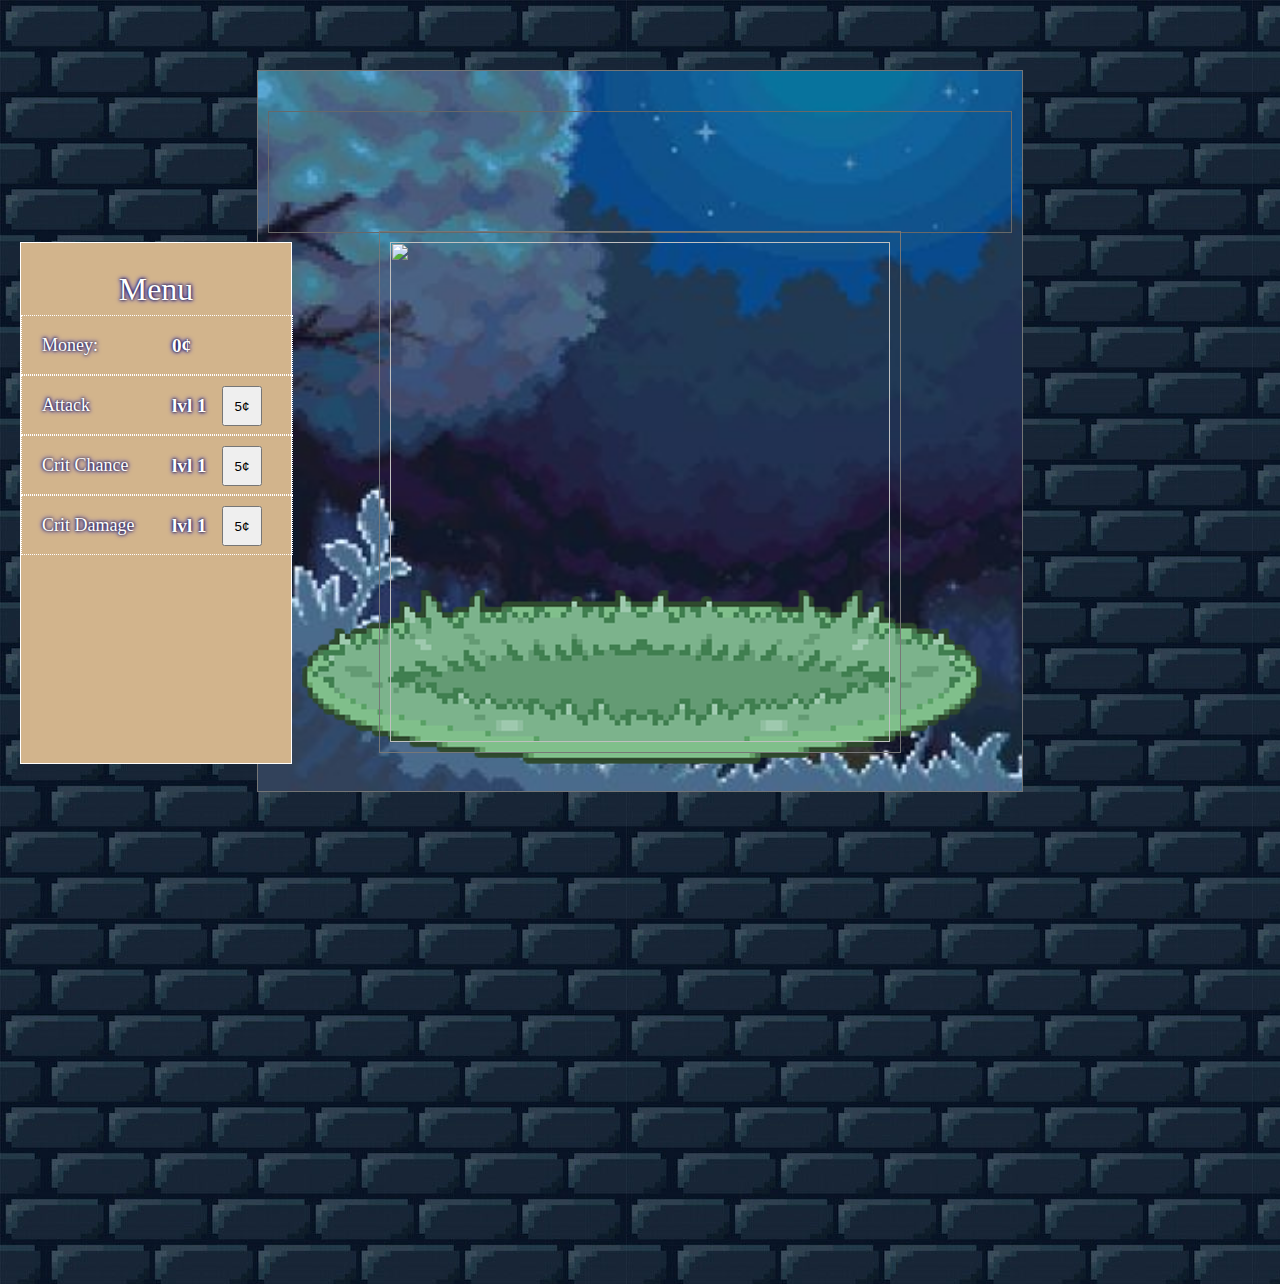
==== pokeClicker.html @ 8636517b "initial" ====
<!DOCTYPE html>
<html lang="en">
<head>
    <meta charset="UTF-8">
    <meta name="viewport" content="width=device-width, initial-scale=1.0">
    <title>PokeClicker</title>
    <script src="https://ajax.googleapis.com/ajax/libs/jquery/3.7.1/jquery.min.js"></script>
    <script src="main.js"></script>
    <link rel="stylesheet" href="style.css">
</head>
<body class="body">
    <div class="pokeContainer">
        <div class="pokeHeader">
            <h2 id="name" class="headerText"></h2>
            <h4 id="hp" class="headerText"></h4>
        </div>
        <img class="enemyPoke" src="">
    </div>
    <div class="menuContainer">
        <div class="menuStats">
            <h1 class="menuHeader">Menu</h1>
            <div class="menuDiv">
                <h3 class="menuText">Money:</h3>
                <p class="menuValue" id="money">0¢</p>
            </div>
            <div class="menuDiv">
                <h3 class="menuText">Attack</h3>
                <p class="menuValue" id="attack">lvl 1</p>
                <button class="upgradeButton" id="upgradeAtt">5¢</button>
            </div>
            <div class="menuDiv">
                <h3 class="menuText">Crit Chance</h3>
                <p class="menuValue" id="critChance">lvl 1</p>
                <button class="upgradeButton" id="upgradeCritC">5¢</button>
            </div>
            <div class="menuDiv">
                <h3 class="menuText">Crit Damage</h3>
                <p class="menuValue" id="critDamage">lvl 1</p>
                <button class="upgradeButton" id="upgradeCritD">5¢</button>
            </div>
        </div>
        <div class="menuShop"></div>
    </div>
    <img class="platform" src="./resources/platform.png">
    <!-- <div class="introScreen">
        
    </div> -->
</body>
</html>
---- style.css ----
/* http://meyerweb.com/eric/tools/css/reset/ 
   v2.0 | 20110126
   License: none (public domain)
*/

html, body, div, span, applet, object, iframe,
h1, h2, h3, h4, h5, h6, p, blockquote, pre,
a, abbr, acronym, address, big, cite, code,
del, dfn, em, img, ins, kbd, q, s, samp,
small, strike, strong, sub, sup, tt, var,
b, u, i, center,
dl, dt, dd, ol, ul, li,
fieldset, form, label, legend,
table, caption, tbody, tfoot, thead, tr, th, td,
article, aside, canvas, details, embed, 
figure, figcaption, footer, header, hgroup, 
menu, nav, output, ruby, section, summary,
time, mark, audio, video {
	margin: 0;
	padding: 10px;
	border: 0;
	font-size: 100%;
	font: inherit;
	vertical-align: baseline;
}
/* HTML5 display-role reset for older browsers */
article, aside, details, figcaption, figure, 
footer, header, hgroup, menu, nav, section {
	display: block;
}
body {
	line-height: 1;
    background-image: url(./resources/brick.jpg);
}
ol, ul {
	list-style: none;
}
blockquote, q {
	quotes: none;
}
blockquote:before, blockquote:after,
q:before, q:after {
	content: '';
	content: none;
}
table {
	border-collapse: collapse;
	border-spacing: 0;
}
/* html, body {margin: 0; height: 100%; overflow: hidden} */

.introScreen {
    position: absolute;
    background-color: rgba(0, 0, 0, 0.9);
    border: thin solid red;
    top:0;
    left:0;
    bottom:0;
    right:0;
    height:100%;
    width:100%;
    z-index: 5;
}
.pokeContainer {
    display: flex;
    flex-wrap: wrap;
    margin-left: auto;
    margin-right: auto;
    width: 60%;
    height: 700px;
    position: relative;
    top: 50px;
    border: thin solid rgb(117, 117, 117);
    background-image: url('./resources/darkForest.jpg');
    background-repeat: no-repeat;
    background-size: cover;
}

.pokeHeader {
    z-index: 1;
    width: 1000px;
    height: 100px;
    margin-left: auto;
    margin-right: auto;
    border: thin solid rgb(104, 104, 104);
    position: relative;
    top: 30px;
}
#name {
    position: relative;
    top: 20px;
    width: 50%;
    margin: auto;
    text-align: center;
    color: white;
    font-size: xx-large;
    text-shadow: 0 0 3px #000000, 0 0 5px #000000;
}
#hp {
    width: 50%;
    margin: auto;
    text-align: center;
    color: white;
    font-size: ;
    text-shadow: 0 0 3px #000000, 0 0 5px #000000;
}

.enemyPoke {
    position: relative;
    top: 0px;
    display: block;
    margin-left: auto;
    margin-right: auto;
    width: 500px;
    height: 500px;
    z-index: 2;
    border: thin solid rgb(119, 119, 119);
    -webkit-user-drag: none;
    -webkit-user-select: none;
    
}
.platform {
    width: 800px;
    position: absolute;
    z-index: 1;
    pointer-events: none;
    -webkit-user-drag: none;
    -webkit-user-select: none;
    top: 75%;
    left: 50%;
    transform: translate(-50%, -50%);
}

.menuContainer {
    border: thin solid rgb(255, 255, 255);
    background-color: tan;
    height: 500px;
    width: 250px;
    position: relative;
    bottom: 500px;
    z-index: 2;
}
.menuHeader {
    text-align: center;
    color: white;
    text-shadow: 0 0 3px #000000, 0 0 5px #0000FF;
    font-size: xx-large;
}
.menuDiv {
    display: flex;
    flex-wrap: nowrap;
    width: 250px;
    position: relative;
    border: thin dotted white;
    right: 20px;
}
.menuText {
    display: flex;
    flex-direction: row;
    flex-wrap: nowrap;
    text-align: left;
    position: relative;
    color: white;
    text-shadow: 0 0 3px #000000, 0 0 5px #0000FF;
    font-size: large;
}
.menuValue {
    position: absolute;
    left: 140px;
    color: white;
    text-shadow: 0 0 3px #000000, 0 0 5px #0000FF;
    font-weight: bold;
    font-size: larger;
}
.upgradeButton {
    position: absolute;
    left: 200px;
    top: 10px;
    height: 40px;
    width: 40px;
}
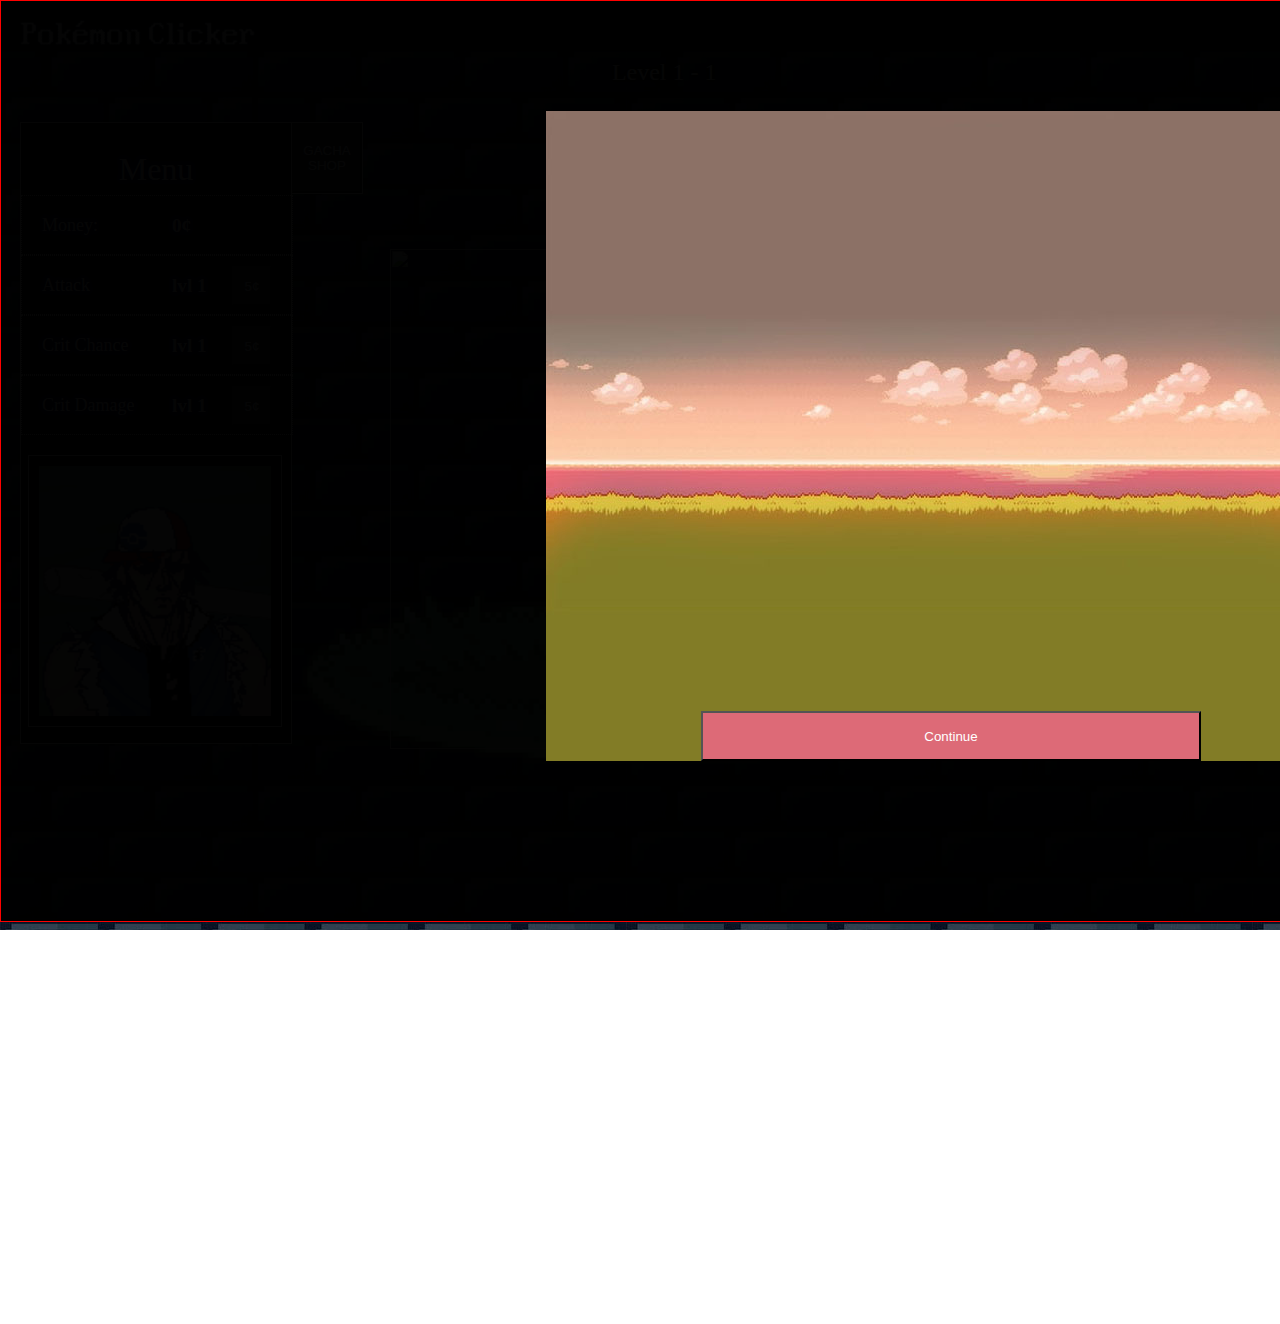
==== commit 2ed94ea6: "perhaps finished" ====
--- a/pokeClicker.html
+++ b/pokeClicker.html
@@ -4,21 +4,33 @@
     <meta charset="UTF-8">
     <meta name="viewport" content="width=device-width, initial-scale=1.0">
     <title>PokeClicker</title>
-    <script src="https://ajax.googleapis.com/ajax/libs/jquery/3.7.1/jquery.min.js"></script>
+    <script src="//code.jquery.com/jquery-1.12.4.js"></script>
+    <script src="//code.jquery.com/ui/1.12.1/jquery-ui.js"></script>
     <script src="main.js"></script>
     <link rel="stylesheet" href="style.css">
 </head>
 <body class="body">
+    <div class="banner">
+        <img class='bannerText' src="./resources/titleText.png">
+        <h1 class="stageText">Level 1 - 1</h1>
+    </div>
     <div class="pokeContainer">
         <div class="pokeHeader">
             <h2 id="name" class="headerText"></h2>
-            <h4 id="hp" class="headerText"></h4>
+            <div class="healthDiv">
+                <progress id="enemyHealthBar" class="healthBar" value="100" max="100"></progress>
+                <h4 id="hp" class="headerText"></h4>
+            </div>
         </div>
         <img class="enemyPoke" src="">
     </div>
     <div class="menuContainer">
         <div class="menuStats">
             <h1 class="menuHeader">Menu</h1>
+            <!-- <div class="menuDiv">
+                <h3 class="menuText">HP:</h3>
+                <p class="menuValue" id="hp">100/100hp</p>
+            </div> -->
             <div class="menuDiv">
                 <h3 class="menuText">Money:</h3>
                 <p class="menuValue" id="money">0¢</p>
@@ -39,11 +51,27 @@
                 <button class="upgradeButton" id="upgradeCritD">5¢</button>
             </div>
         </div>
-        <div class="menuShop"></div>
+        <img class="profile" src="./resources/smashKetchum.png">
+        <button class="shopButton">GACHA SHOP</button>
     </div>
     <img class="platform" src="./resources/platform.png">
-    <!-- <div class="introScreen">
-        
-    </div> -->
+    <div class="inventory"></div>
+    <div class="shop hidden">
+        <div class="shopHeader">Shop</div>
+        <div class='shopDiv' id="gachaButton">Buy Random Pokemon:</div>
+        <img class="gachaButton" src="./resources/dice.png">
+        <h1 class="gachaPrice">100¢</h1>
+    </div>
+    <div class="introScreen">
+        <div class="introBox">
+            <div id="scroll-text">
+                <p class="introText">Your journey starts in the lovely Skid Town, inside the wide region of Ghanto.</p>
+                <p class="introText">Pokemon have all lost their minds, and have begun attacking anyone who stands in their way.</p>
+                <p class="introText">With his trusty iron bat, our Hero Smash Ketchum will have to beat and pummel his way through hourdes of blood-thirsty monsters in order to save his friends and family from sure demise.</p>
+                <p class="introText">Will you succeed and leave thousands of unrecognizable pokemon corpses in your wake, or will you be torn asunder by the fiends you once saw as your friends...</p>
+            </div>
+        </div>
+        <button class="introButton">Continue</button>
+    </div>
 </body>
 </html>--- a/style.css
+++ b/style.css
@@ -47,11 +47,35 @@
 	border-collapse: collapse;
 	border-spacing: 0;
 }
-/* html, body {margin: 0; height: 100%; overflow: hidden} */
-
+html, body {margin: 0; height: 100%; overflow: hidden}
+
+.banner {
+    background-color: #091425;
+    position: absolute;
+    width: 100%;
+    left: 0%;
+    top: 0%;
+    height: 30px;
+}
+.bannerText {
+    position: relative;
+    left: 0%;
+    height: 25px;
+    width: auto;
+}
+.stageText {
+    color: white;
+    position: absolute;
+    left: 46.3%;
+    top: 50px;
+    height: 25px;
+    width: auto;
+    font-size: x-large;
+    text-shadow: 0 0 4px #000000, 0 0 6px #000000;
+}
 .introScreen {
     position: absolute;
-    background-color: rgba(0, 0, 0, 0.9);
+    background-color: rgba(0, 0, 0, 0.98);
     border: thin solid red;
     top:0;
     left:0;
@@ -61,19 +85,50 @@
     width:100%;
     z-index: 5;
 }
+.introBox {
+    position: relative;
+    height: 630px;
+    width: 800px;
+    background-image: url(./resources/introImage.jpg);
+    left: 535px;
+    top: 100px;
+    overflow: hidden;
+}
+.introText {
+    position: relative;
+    color: white;
+    font-size: xx-large;
+    text-shadow: 0 0 4px #000000, 0 0 6px #000000;
+    width: 80%;
+    text-align: center;
+    word-spacing: normal;
+    line-height: 2.8;
+    left: 8%;
+}
+.introButton {
+    position: absolute;
+    color: white;
+    background-color: #dd6a77;
+    height: 50px;
+    width: 500px;
+    z-index: 5;
+    bottom: 160px;
+    left: 700px;
+}
+
 .pokeContainer {
     display: flex;
     flex-wrap: wrap;
     margin-left: auto;
     margin-right: auto;
     width: 60%;
-    height: 700px;
-    position: relative;
-    top: 50px;
-    border: thin solid rgb(117, 117, 117);
-    background-image: url('./resources/darkForest.jpg');
+    height: 662px;
+    position: relative;
+    top: 78px;
+    /* border: thin solid rgb(117, 117, 117); */
     background-repeat: no-repeat;
     background-size: cover;
+    outline: 6px solid #091425;
 }
 
 .pokeHeader {
@@ -82,9 +137,9 @@
     height: 100px;
     margin-left: auto;
     margin-right: auto;
-    border: thin solid rgb(104, 104, 104);
-    position: relative;
-    top: 30px;
+    /* border: thin solid rgb(104, 104, 104); */
+    position: relative;
+    top: 0px;
 }
 #name {
     position: relative;
@@ -96,13 +151,28 @@
     font-size: xx-large;
     text-shadow: 0 0 3px #000000, 0 0 5px #000000;
 }
+.healthDiv{
+    position: relative;
+    right: 80px;
+    top: 10px;
+    display: flex;
+    flex-wrap: nowrap;
+}
 #hp {
+    position: relative;
+    top: 10px;
     width: 50%;
     margin: auto;
     text-align: center;
     color: white;
-    font-size: ;
     text-shadow: 0 0 3px #000000, 0 0 5px #000000;
+}
+.healthBar {
+    position: relative;
+    left: 50%;
+    top: 50%;
+    background: green;
+    border: thin solid white;
 }
 
 .enemyPoke {
@@ -114,7 +184,7 @@
     width: 500px;
     height: 500px;
     z-index: 2;
-    border: thin solid rgb(119, 119, 119);
+    /* border: thin solid rgb(119, 119, 119); */
     -webkit-user-drag: none;
     -webkit-user-select: none;
     
@@ -131,13 +201,93 @@
     transform: translate(-50%, -50%);
 }
 
+.profile {
+    position: relative;
+    right: 3px;
+    top: 10px;
+    height: 250px;
+    width: auto;
+    border: thin solid white;
+}
+.inventory {
+    position: absolute;
+    right: 0%;
+    top: 13%;
+    height: 600px;
+    width:250px;
+    background-color: #091425;
+    border: thin solid white;
+}
+.shop {
+    position: absolute;
+    right: 20;
+    top: 12.77%;
+    height: 600px;
+    width: 250px;
+    background-color: #091425;
+    border: thin solid white;
+    z-index: 5;
+}
+.shopButton {
+    position: absolute;
+    top: 0%;
+    left: 271px;
+    height: 70px;
+    width: 70px;
+    outline: thin solid white;
+    background-color: #314151;
+    color: white;
+}
+.shopHeader {
+    position: absolute;
+    height: 50px;
+    width: 250px;
+    left: 0%;
+    top: 0%;
+    text-align: center;
+    color: white;
+    font-size: xx-large;
+    border: thin dotted white;
+    text-shadow: 0 0 3px #000000, 0 0 5px #0000FF;
+}
+.shopDiv {
+    position: absolute;
+    height: 50px;
+    width: 250px;
+    left: 0%;
+    color: white;
+    font-size: large;
+    text-shadow: 0 0 3px #000000, 0 0 5px #0000FF;
+    top: 100px;
+    vertical-align: auto;
+    text-align: center;
+}
+.gachaButton {
+    position: relative;
+    height: 150px;
+    width: auto;
+    top: 150px;
+    left: 40px;
+}
+.gachaPrice {
+    position: absolute;
+    left: 0%;    
+    color: white;
+    width: 250px;
+    text-align: center;
+    top: 320px;
+    font-size: large;
+}
+.hidden {
+    visibility: hidden;
+}
 .menuContainer {
     border: thin solid rgb(255, 255, 255);
-    background-color: tan;
-    height: 500px;
-    width: 250px;
-    position: relative;
-    bottom: 500px;
+    background-color: #091425;
+    height: 600px;
+    width: 250px;
+    position: relative;
+    bottom: 580px;
     z-index: 2;
 }
 .menuHeader {
@@ -174,8 +324,42 @@
 }
 .upgradeButton {
     position: absolute;
-    left: 200px;
+    left: 210px;
     top: 10px;
     height: 40px;
     width: 40px;
-}
+    background-color: #314151;
+    color: white;
+}
+
+/*//////////////////////////////////////////////////////////ANIMATIONS/////*/
+@keyframes shake{
+    0% { transform: skewX(-15deg); }
+    5% { transform: skewX(15deg); }
+    10% { transform: skewX(-15deg); }
+    15% { transform: skewX(15deg); }
+    20% { transform: skewX(0deg); }
+    100% { transform: skewX(0deg); }
+   }
+
+
+  
+  #scroll-text {
+    height: 100%;
+    text-align: center;
+    
+    /* animation properties */
+    -moz-transform: translateY(100%);
+    -webkit-transform: translateY(100%);
+    transform: translateY(100%);
+    
+    -moz-animation: my-animation 50s linear;
+    -webkit-animation: my-animation 50s linear;
+    animation: my-animation 50s linear;
+  }
+  
+  /* for Chrome */
+  @-webkit-keyframes my-animation {
+    from { -webkit-transform: translateY(100%); }
+    to { -webkit-transform: translateY(-300%); }
+  }